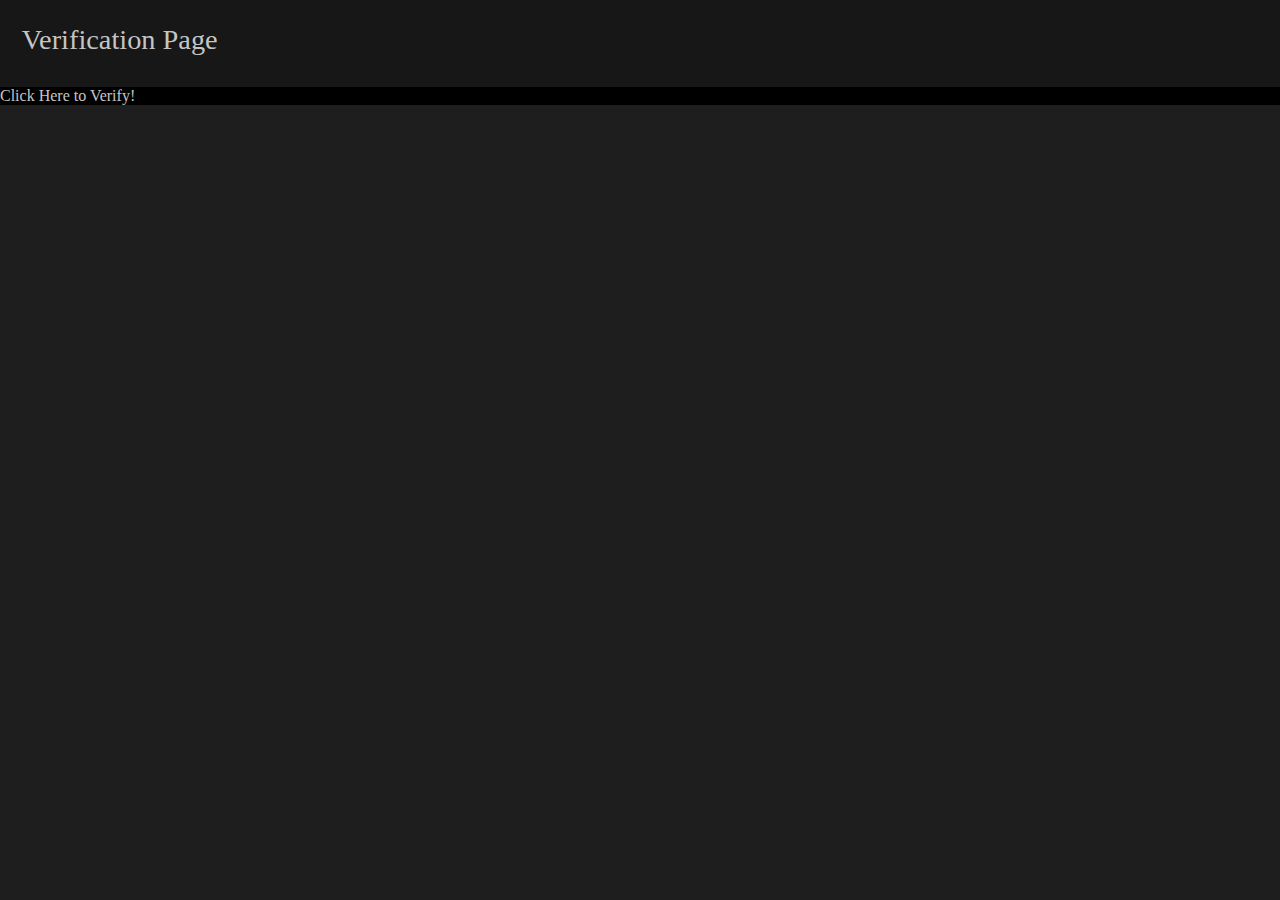
==== index.html @ 6a177c4a "Update index.html" ====
<!doctype html>
<html lang="en-GB">

<head>
    <meta charset="UTF-8">
    <meta http-eqiv="X-UA-Compatible" content="IE=Edge">
    <meta name="description" content="Get A1s with this">
    <meta name="keywords" content="Plagg Co.">
    <meta name="author" content="Ingenius Apps PTE. LTD.">
    <meta name="application-name" content="EDS">
    <meta name="viewport" content="initial-scale=1.0, maximum-scale=1.0, user-scalable=no">
    <meta name="google" content="notranslate">
    <meta name="theme-color" content="#171717">
    <meta name="apple-mobile-web-app-capable" content="yes">
    <meta name="mobile-web-app-capable" content="yes">
    <meta name="apple-mobile-web-app-status-bar-style" content="black-translucent">
    <meta property="og:description" content="Using this gets you A1s!">
    <meta property="og:locale" content="en_GB">
    <meta property="og:site_name" content="Homework Quest System!">
    <meta property="og:title" content="Homework Quest System">
    <meta property="og:type" content="website">
    <meta property="og:image" content="https://vignette.wikia.nocookie.net/lady-bug/images/2/2b/Plagg_Square.png/revision/latest/top-crop/width/360/height/360?cb=20191205164413">
    <meta property="og:url" content="https://plaggeds.github.io">
    <meta property="twitter:card" content="summary">
    <meta property="twitter:url" content="https://plaggeds.github.io">
    <meta property="twitter:title" content="Homework Quest System!">
    <meta property="twitter:description" content="Get A1s With this!">
    <meta property="twitter:image" content="https://i.pinimg.com/564x/80/c1/36/80c1362acce1c71676fa440922d30bbc.jpg">
    <link rel="icon" type="image/png" href="/static/images/">
    <link rel="shortcut icon" type="image/jpg" href="/images/20191018-0000.jpg">
    <link rel="apple-touch-icon" type="image/jpg" href="/images/20191018-000.jpg">
    <link rel="stylesheet" href="/index.css">
    <title>Homework Quests - Verification</title>
</head>

<body>
    <div id="header"><span id="title">Verification Page</span>
    </div>
    <div id="content">
        <a href="/">
            <div style="background-color: #000000"><span>Click Here to Verify!</span></a>
       <a href="/Verification">
    </div>
</body>

</html>
---- index.css ----
@font-face {
    font-family: BreeSerif;
    font-display: fallback;
    src: local('Bree Serif Regular'), local('BreeSerif-Regular'), url(https://transportsg.me/static/fonts/bree-serif.otf);
}

html, body {
    margin: 0;
    padding: 0;

    font-family: BreeSerif;
    color: #c5c5c5;
    background-color: #1e1e1e;
}

a, a:visited {
    text-decoration: none;
    color: #c5c5c5;
}

div#header {
    background-color: #171717;
    height: calc(4vw + 4vh);
    width: 100vw;

    display: flex;
    align-items: center;

}

div#header span#title {
    font-size: calc((100vw + 100vh) * 0.013);
    margin: calc(-0.3vw - 0.3vh) 0 0 calc(1vw + 1vh);
}

div#links {
    margin-left: auto;

    display: flex;
    align-items: center;
    justify-content: center;
}

div#links > * {
    margin-right: calc(1vw + 1vh);
}

div#header a#home {
    font-size: calc(1.5vw + 1.5vh);
}

#mrt-disruptions {
    display: flex;
    flex-direction: column;
    align-items: center;
}

#mrt-disruptions span {
    font-size: calc(1.3vw + 1.3vh);
    line-height: calc(1.5vw + 1.5vh);
}

div#header img#page-icon {
    width: calc(2vw + 2vh);
    height: calc(2vw + 2vh);
    margin-left: calc(1vw + 1vh);
}

#content > a {
    display: flex;
    align-items: center;
    background-color: #2a2a2a;
}

#content > a:nth-child(even) {
    background-color: #202020;
}

#content > a > div {
    width: calc(10vw + 10vh);

    display: flex;
    justify-content: center;
    align-items: center;
}

#content > a > div > img {
    width: calc(7vw + 7vh);
    height: calc(7vw + 7vh);
}

#content > a > span {
    margin-left: calc(2vw + 2vh);
    font-size: calc(2.5vw + 2.5vh);
    width: calc(100vw - (10vw + 10vh));
}
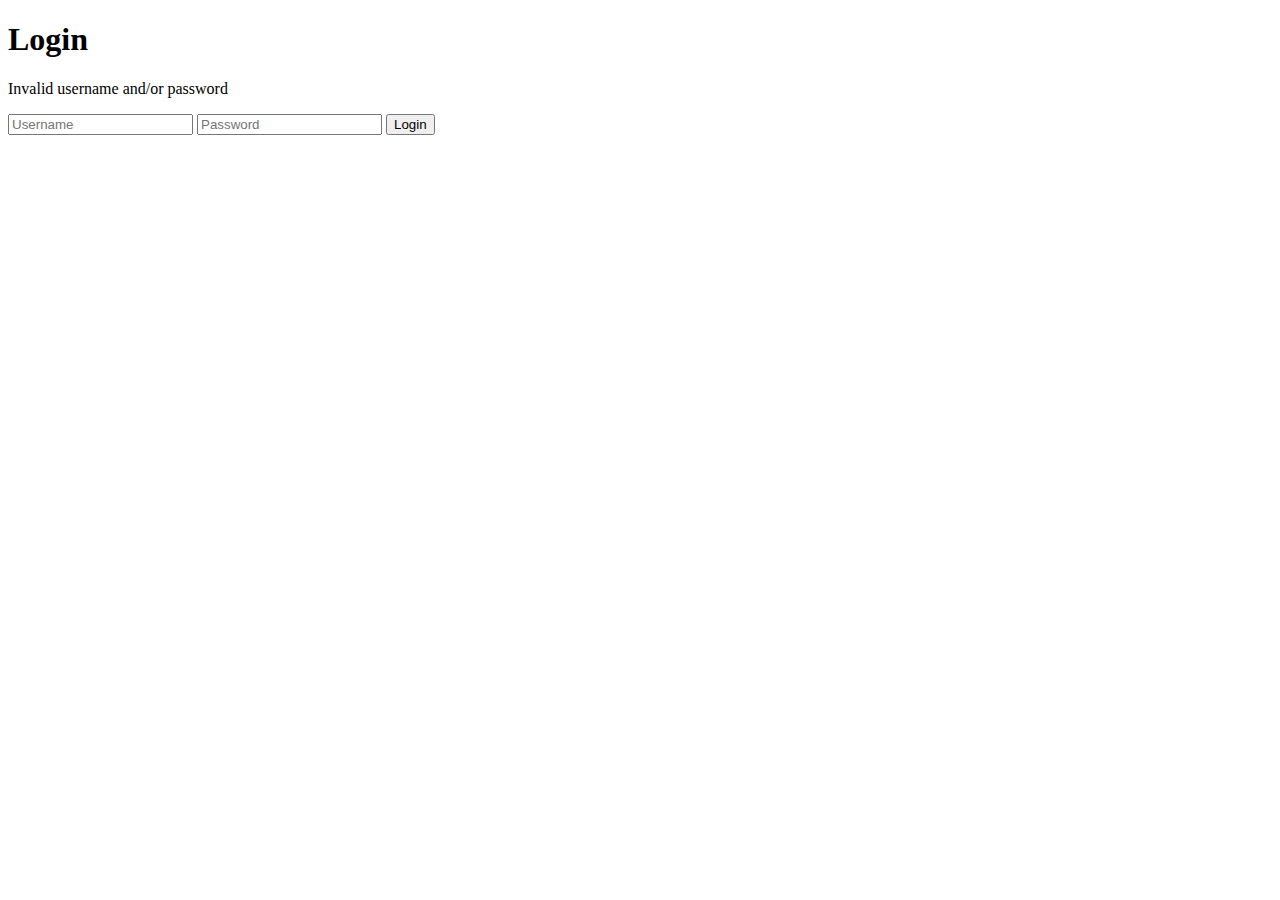
==== commit 18651615: "Create index.html" ====
--- a/index.html
+++ b/index.html
@@ -1,46 +1,29 @@
-<!doctype html>
-<html lang="en-GB">
+<!DOCTYPE html>
+<html lang="en">
 
 <head>
-    <meta charset="UTF-8">
-    <meta http-eqiv="X-UA-Compatible" content="IE=Edge">
-    <meta name="description" content="Get A1s with this">
-    <meta name="keywords" content="Plagg Co.">
-    <meta name="author" content="Ingenius Apps PTE. LTD.">
-    <meta name="application-name" content="EDS">
-    <meta name="viewport" content="initial-scale=1.0, maximum-scale=1.0, user-scalable=no">
-    <meta name="google" content="notranslate">
-    <meta name="theme-color" content="#171717">
-    <meta name="apple-mobile-web-app-capable" content="yes">
-    <meta name="mobile-web-app-capable" content="yes">
-    <meta name="apple-mobile-web-app-status-bar-style" content="black-translucent">
-    <meta property="og:description" content="Using this gets you A1s!">
-    <meta property="og:locale" content="en_GB">
-    <meta property="og:site_name" content="Homework Quest System!">
-    <meta property="og:title" content="Homework Quest System">
-    <meta property="og:type" content="website">
-    <meta property="og:image" content="https://vignette.wikia.nocookie.net/lady-bug/images/2/2b/Plagg_Square.png/revision/latest/top-crop/width/360/height/360?cb=20191205164413">
-    <meta property="og:url" content="https://plaggeds.github.io">
-    <meta property="twitter:card" content="summary">
-    <meta property="twitter:url" content="https://plaggeds.github.io">
-    <meta property="twitter:title" content="Homework Quest System!">
-    <meta property="twitter:description" content="Get A1s With this!">
-    <meta property="twitter:image" content="https://i.pinimg.com/564x/80/c1/36/80c1362acce1c71676fa440922d30bbc.jpg">
-    <link rel="icon" type="image/png" href="/static/images/">
-    <link rel="shortcut icon" type="image/jpg" href="/images/20191018-0000.jpg">
-    <link rel="apple-touch-icon" type="image/jpg" href="/images/20191018-000.jpg">
-    <link rel="stylesheet" href="/index.css">
-    <title>Homework Quests - Verification</title>
+  <meta charset="UTF-8">
+  <meta name="viewport" content="width=device-width, initial-scale=1.0">
+  <title>Login</title>
+  <link rel="stylesheet" href="login-page.css">
+  <script defer src="login-page.js"></script>
 </head>
 
 <body>
-    <div id="header"><span id="title">Verification Page</span>
+  <main id="main-holder">
+    <h1 id="login-header">Login</h1>
+    
+    <div id="login-error-msg-holder">
+      <p id="login-error-msg">Invalid username <span id="error-msg-second-line">and/or password</span></p>
     </div>
-    <div id="content">
-        <a href="/">
-            <div style="background-color: #000000"><span>Click Here to Verify!</span></a>
-       <a href="/Verification">
-    </div>
+    
+    <form id="login-form">
+      <input type="text" name="username" id="username-field" class="login-form-field" placeholder="Username">
+      <input type="password" name="password" id="password-field" class="login-form-field" placeholder="Password">
+      <input type="submit" value="Login" id="login-form-submit">
+    </form>
+  
+  </main>
 </body>
 
 </html>
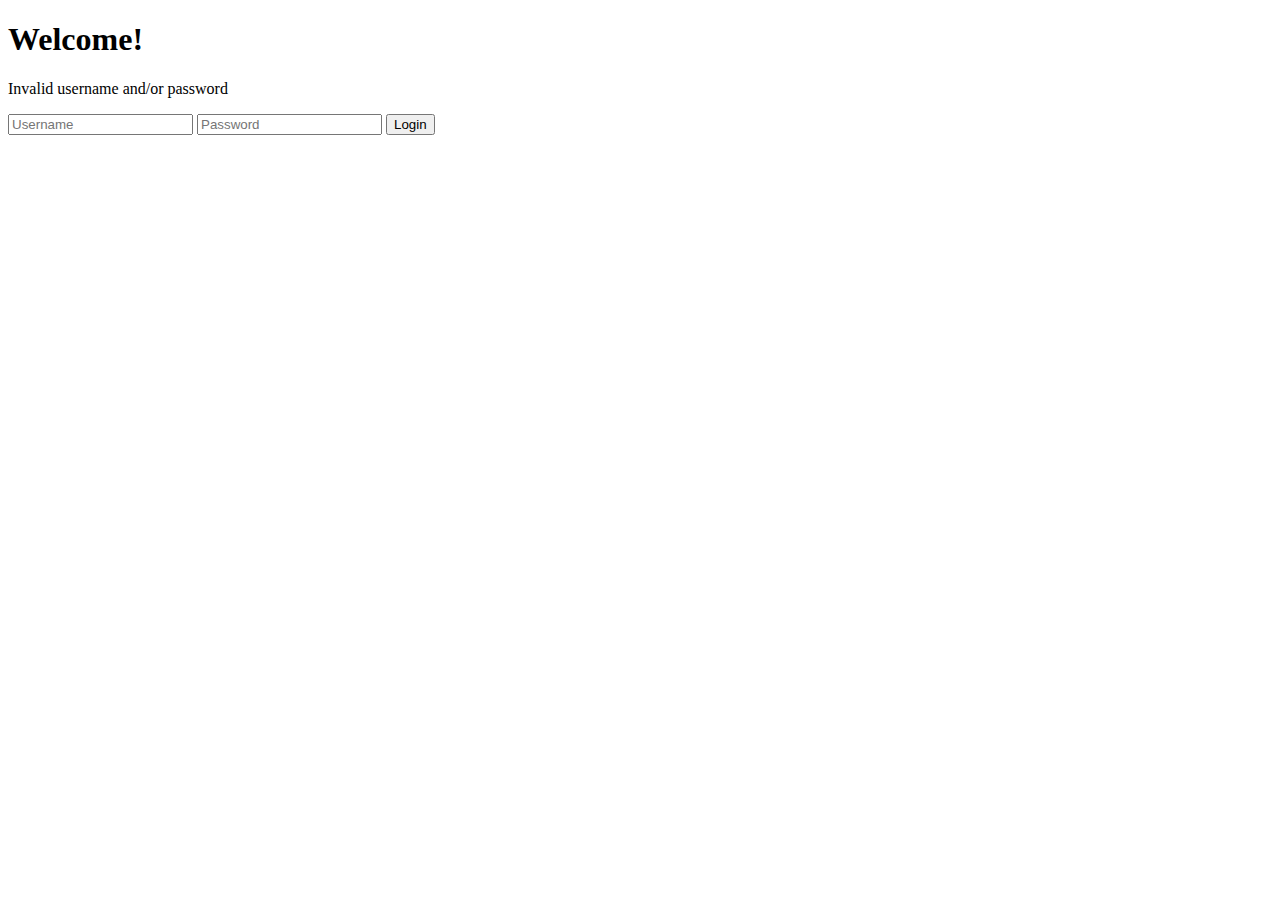
==== commit c383293a: "Update index.html" ====
--- a/index.html
+++ b/index.html
@@ -11,7 +11,7 @@
 
 <body>
   <main id="main-holder">
-    <h1 id="login-header">Login</h1>
+    <h1 id="login-header">Welcome!</h1>
     
     <div id="login-error-msg-holder">
       <p id="login-error-msg">Invalid username <span id="error-msg-second-line">and/or password</span></p>
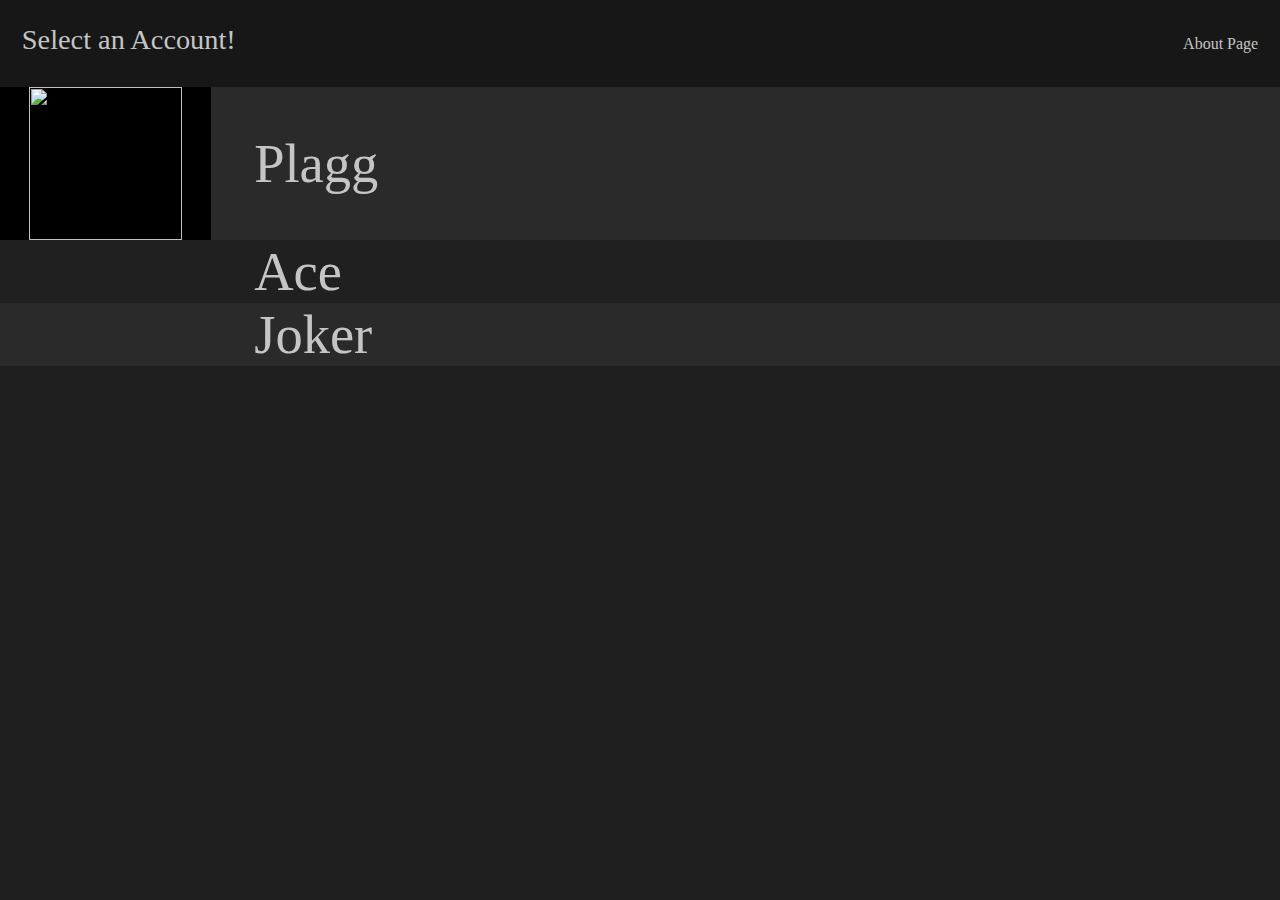
==== commit ef8d4ad1: "photo be gone" ====
--- a/index.html
+++ b/index.html
@@ -1,29 +1,50 @@
-<!DOCTYPE html>
-<html lang="en">
+<!doctype html>
+<html lang="en-GB">
 
 <head>
-  <meta charset="UTF-8">
-  <meta name="viewport" content="width=device-width, initial-scale=1.0">
-  <title>Login</title>
-  <link rel="stylesheet" href="login-page.css">
-  <script defer src="login-page.js"></script>
+    <meta charset="UTF-8">
+    <meta http-eqiv="X-UA-Compatible" content="IE=Edge">
+    <meta name="description" content="Get A1s using this">
+    <meta name="keywords" content="idfk team">
+    <meta name="author" content="idontfkingknow Co.">
+    <meta name="application-name" content="Homework Quests">
+    <meta name="viewport" content="initial-scale=1.0, maximum-scale=1.0, user-scalable=no">
+    <meta name="google" content="notranslate">
+    <meta name="theme-color" content="#171717">
+    <meta name="apple-mobile-web-app-capable" content="yes">
+    <meta name="mobile-web-app-capable" content="yes">
+    <meta name="apple-mobile-web-app-status-bar-style" content="black-translucent">
+    <meta property="og:description" content="Get A1s using this!">
+    <meta property="og:locale" content="en_GB">
+    <meta property="og:site_name" content="Homework Quests">
+    <meta property="og:title" content="Homework Quests">
+    <meta property="og:type" content="website">
+    <meta property="og:image" content="https://vignette.wikia.nocookie.net/lady-bug/images/2/2b/Plagg_Square.png/revision/latest/top-crop/width/360/height/360?cb=20191205164413">
+    <meta property="og:url" content="https://plaggeds.github.io">
+    <meta property="twitter:card" content="summary">
+    <meta property="twitter:url" content="https://plaggeds.github.io">
+    <meta property="twitter:title" content="Homework Quests">
+    <meta property="twitter:description" content="Get A1s using this!">
+    <meta property="twitter:image" content="https://vignette.wikia.nocookie.net/lady-bug/images/2/2b/Plagg_Square.png/revision/latest/top-crop/width/360/height/360?cb=20191205164413">
+    <link rel="icon" type="image/png" href="/static/images/">
+    <link rel="shortcut icon" type="image/jpg" href="/images/20191018-0000.jpg">
+    <link rel="apple-touch-icon" type="image/jpg" href="/images/20191018-000.jpg">
+    <link rel="stylesheet" href="/index.css">
+    <title>Homework Quests - Verification</title>
 </head>
 
 <body>
-  <main id="main-holder">
-    <h1 id="login-header">Welcome!</h1>
-    
-    <div id="login-error-msg-holder">
-      <p id="login-error-msg">Invalid username <span id="error-msg-second-line">and/or password</span></p>
+    <div id="header"><span id="title">Select an Account!</span>
+        <div id="links"><a href="/README.md">About Page</a></div>
     </div>
-    
-    <form id="login-form">
-      <input type="text" name="username" id="username-field" class="login-form-field" placeholder="Username">
-      <input type="password" name="password" id="password-field" class="login-form-field" placeholder="Password">
-      <input type="submit" value="Login" id="login-form-submit">
-    </form>
-  
-  </main>
+    <div id="content">
+        <a href="/plagg">
+            <div style="background-color: #000000"><img src="/images/" alt=""></div><span>Plagg</span></a>
+       <a href="/ace">
+            <div style="background-color: #000000"></div><span>Ace</span></a>
+       <a href="/joker">
+            <div style="background-color: #000000"></div><span>Joker</span></a>
+    </div>
 </body>
 
 </html>
--- a/index.css
+++ b/index.css
@@ -0,0 +1,96 @@
+@font-face {
+    font-family: BreeSerif;
+    font-display: fallback;
+    src: local('Bree Serif Regular'), local('BreeSerif-Regular'), url(https://transportsg.me/static/fonts/bree-serif.otf);
+}
+
+html, body {
+    margin: 0;
+    padding: 0;
+
+    font-family: BreeSerif;
+    color: #c5c5c5;
+    background-color: #1e1e1e;
+}
+
+a, a:visited {
+    text-decoration: none;
+    color: #c5c5c5;
+}
+
+div#header {
+    background-color: #171717;
+    height: calc(4vw + 4vh);
+    width: 100vw;
+
+    display: flex;
+    align-items: center;
+
+}
+
+div#header span#title {
+    font-size: calc((100vw + 100vh) * 0.013);
+    margin: calc(-0.3vw - 0.3vh) 0 0 calc(1vw + 1vh);
+}
+
+div#links {
+    margin-left: auto;
+
+    display: flex;
+    align-items: center;
+    justify-content: center;
+}
+
+div#links > * {
+    margin-right: calc(1vw + 1vh);
+}
+
+div#header a#home {
+    font-size: calc(1.5vw + 1.5vh);
+}
+
+#mrt-disruptions {
+    display: flex;
+    flex-direction: column;
+    align-items: center;
+}
+
+#mrt-disruptions span {
+    font-size: calc(1.3vw + 1.3vh);
+    line-height: calc(1.5vw + 1.5vh);
+}
+
+div#header img#page-icon {
+    width: calc(2vw + 2vh);
+    height: calc(2vw + 2vh);
+    margin-left: calc(1vw + 1vh);
+}
+
+#content > a {
+    display: flex;
+    align-items: center;
+    background-color: #2a2a2a;
+}
+
+#content > a:nth-child(even) {
+    background-color: #202020;
+}
+
+#content > a > div {
+    width: calc(10vw + 10vh);
+
+    display: flex;
+    justify-content: center;
+    align-items: center;
+}
+
+#content > a > div > img {
+    width: calc(7vw + 7vh);
+    height: calc(7vw + 7vh);
+}
+
+#content > a > span {
+    margin-left: calc(2vw + 2vh);
+    font-size: calc(2.5vw + 2.5vh);
+    width: calc(100vw - (10vw + 10vh));
+}
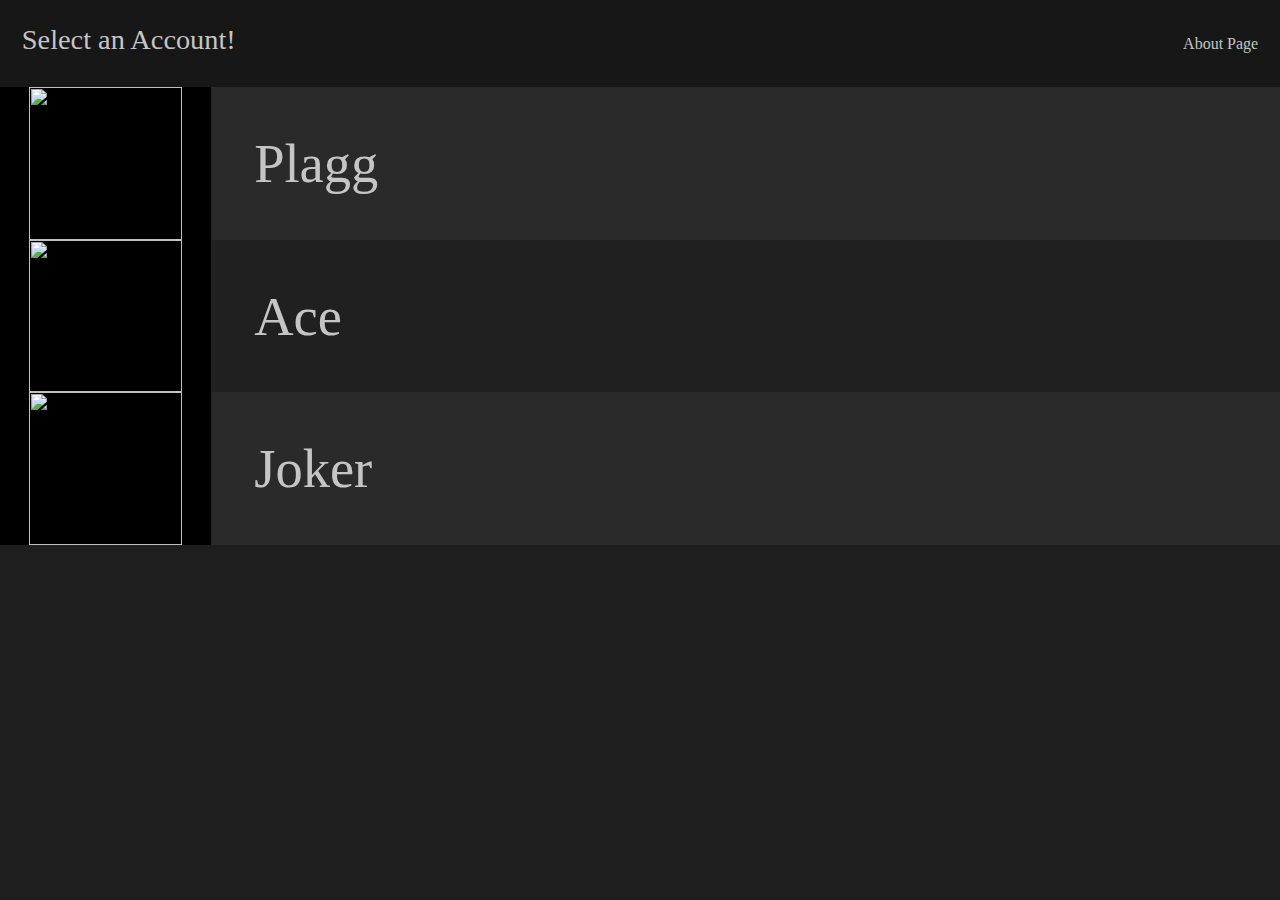
==== commit 00113637: "Update index.html" ====
--- a/index.html
+++ b/index.html
@@ -41,9 +41,9 @@
         <a href="/plagg">
             <div style="background-color: #000000"><img src="/images/" alt=""></div><span>Plagg</span></a>
        <a href="/ace">
-            <div style="background-color: #000000"></div><span>Ace</span></a>
+            <div style="background-color: #000000"><img src="/images/" alt=""></div><span>Ace</span></a>
        <a href="/joker">
-            <div style="background-color: #000000"></div><span>Joker</span></a>
+            <div style="background-color: #000000"><img src="/images/" alt=""></div><span>Joker</span></a>
     </div>
 </body>
 
